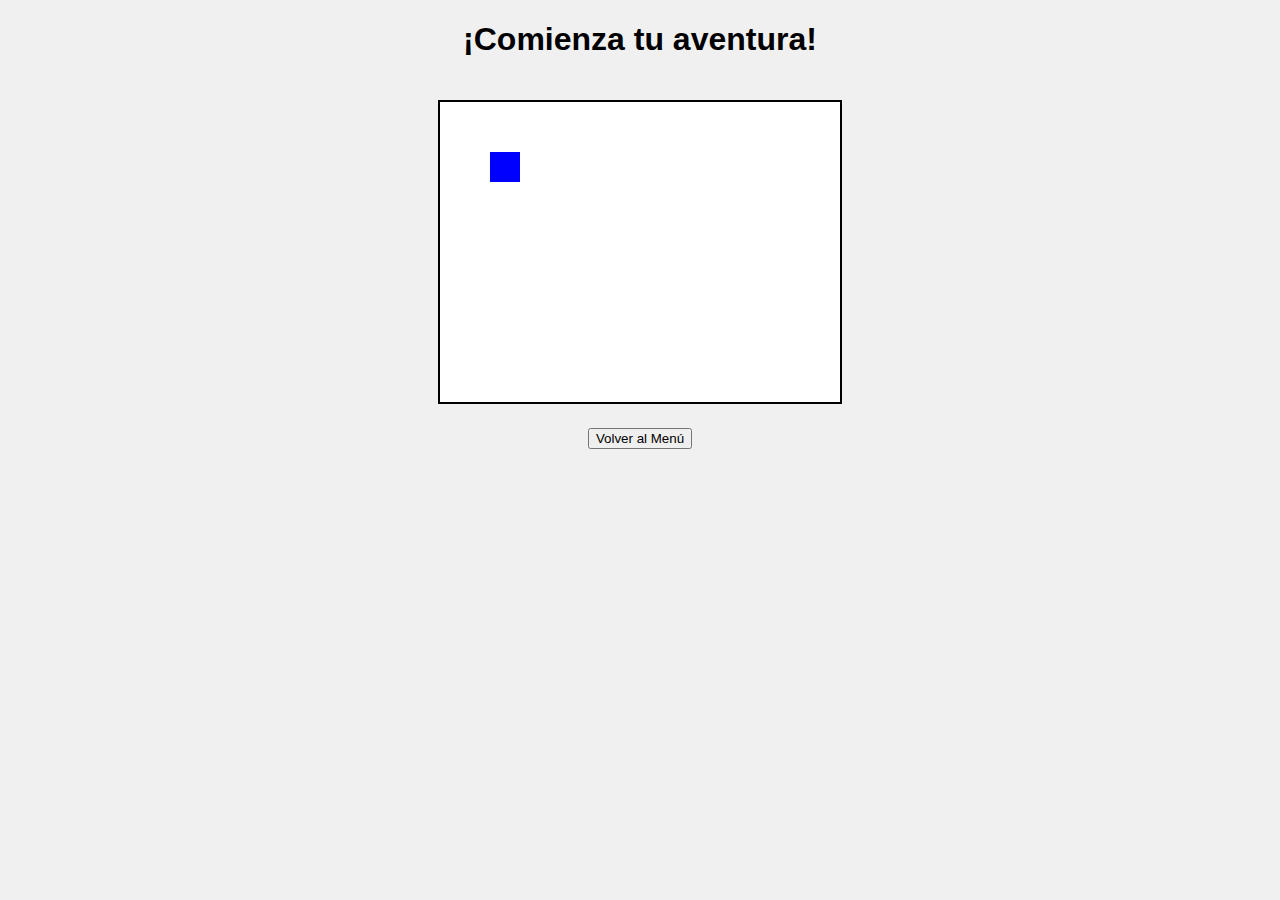
==== juego.html @ 34787569 "Create juego.html" ====
<!DOCTYPE html>
<html lang="es">
<head>
  <meta charset="UTF-8">
  <title>Juego - Sendero del Sol</title>
  <style>
    body {
      background-color: #f0f0f0;
      font-family: Arial, sans-serif;
      text-align: center;
      margin: 0;
    }
    #canvas {
      background-color: #fff;
      border: 2px solid #000;
      margin-top: 20px;
    }
    .volver {
      margin-top: 20px;
    }
  </style>
</head>
<body>
  <h1>¡Comienza tu aventura!</h1>
  <canvas id="canvas" width="400" height="300"></canvas>
  <br>
  <a href="index.html"><button class="volver">Volver al Menú</button></a>

  <script>
    const canvas = document.getElementById("canvas");
    const ctx = canvas.getContext("2d");

    let x = 50;
    let y = 50;

    function dibujar() {
      ctx.clearRect(0, 0, canvas.width, canvas.height);
      ctx.fillStyle = "blue";
      ctx.fillRect(x, y, 30, 30); // personaje cuadrado
    }

    document.addEventListener("keydown", function(event) {
      const step = 10;
      if (event.key === "ArrowRight") x += step;
      if (event.key === "ArrowLeft") x -= step;
      if (event.key === "ArrowUp") y -= step;
      if (event.key === "ArrowDown") y += step;
      dibujar();
    });

    dibujar();
  </script>
</body>
</html>
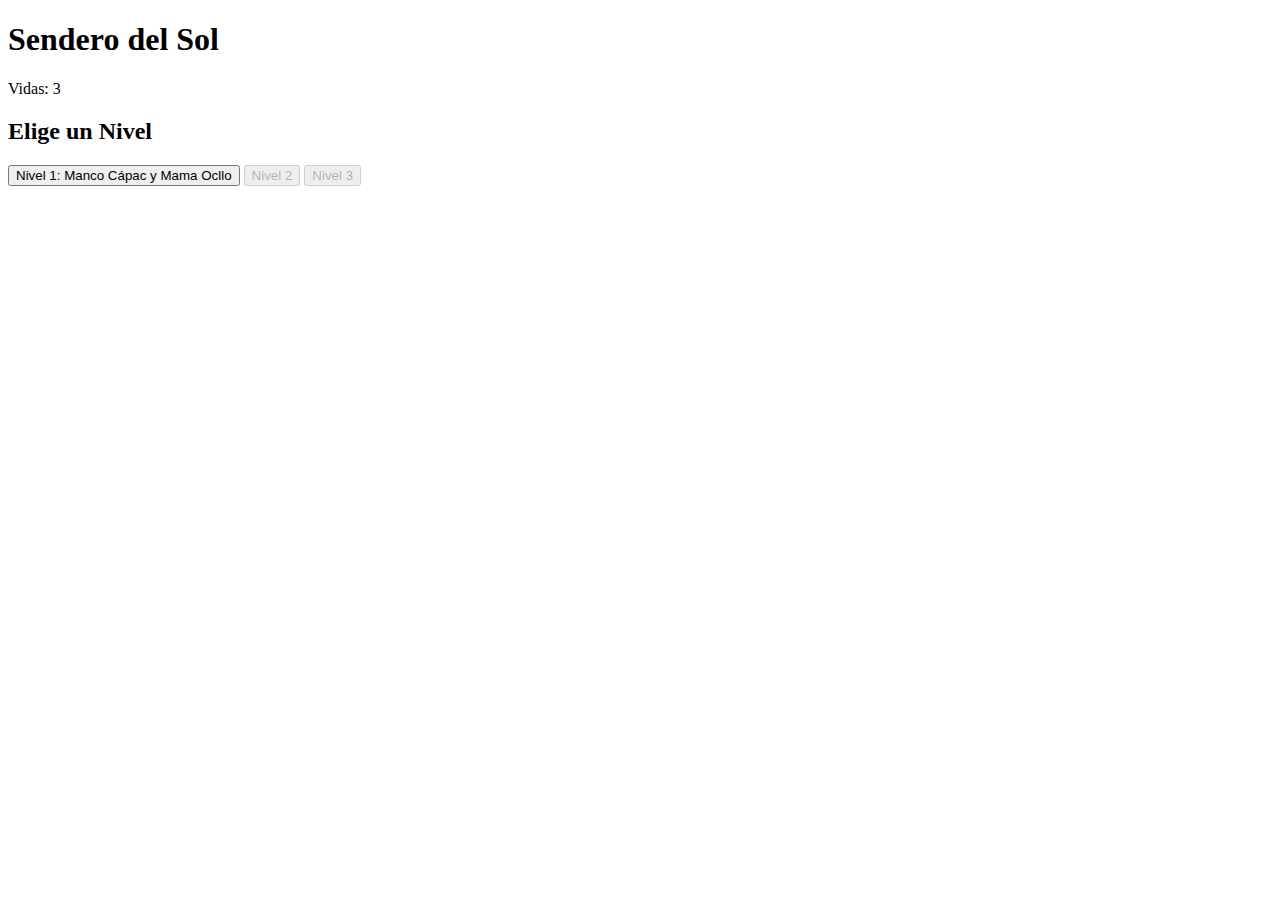
==== commit 334de7b4: "Create juego.html" ====
--- a/juego.html
+++ b/juego.html
@@ -2,53 +2,38 @@
 <html lang="es">
 <head>
   <meta charset="UTF-8">
-  <title>Juego - Sendero del Sol</title>
-  <style>
-    body {
-      background-color: #f0f0f0;
-      font-family: Arial, sans-serif;
-      text-align: center;
-      margin: 0;
-    }
-    #canvas {
-      background-color: #fff;
-      border: 2px solid #000;
-      margin-top: 20px;
-    }
-    .volver {
-      margin-top: 20px;
-    }
-  </style>
+  <title>Sendero del Sol - Juego</title>
+  <link rel="stylesheet" href="styles.css">
 </head>
 <body>
-  <h1>¡Comienza tu aventura!</h1>
-  <canvas id="canvas" width="400" height="300"></canvas>
-  <br>
-  <a href="index.html"><button class="volver">Volver al Menú</button></a>
+  <header>
+    <h1>Sendero del Sol</h1>
+    <p>Vidas: <span id="vidas">3</span></p>
+  </header>
 
-  <script>
-    const canvas = document.getElementById("canvas");
-    const ctx = canvas.getContext("2d");
+  <main>
+    <section id="menu-niveles">
+      <h2>Elige un Nivel</h2>
+      <button onclick="empezarNivel(1)">Nivel 1: Manco Cápac y Mama Ocllo</button>
+      <!-- futuros niveles -->
+      <button disabled>Nivel 2</button>
+      <button disabled>Nivel 3</button>
+    </section>
 
-    let x = 50;
-    let y = 50;
+    <section id="nivel-1" style="display: none;">
+      <h2>🌄 Nivel 1: El origen de los Incas</h2>
+      <img src="img/manco-capac.png" alt="Manco Cápac" width="200">
+      <p id="historia">Manco Cápac y Mama Ocllo emergen del lago Titicaca, enviados por el dios Sol para civilizar el mundo andino.</p>
 
-    function dibujar() {
-      ctx.clearRect(0, 0, canvas.width, canvas.height);
-      ctx.fillStyle = "blue";
-      ctx.fillRect(x, y, 30, 30); // personaje cuadrado
-    }
+      <div id="minijuegos">
+        <button onclick="mostrarTrivia()">🧠 Jugar Trivia</button>
+        <button onclick="mostrarMemoria()">🃏 Jugar Memoria</button>
+      </div>
 
-    document.addEventListener("keydown", function(event) {
-      const step = 10;
-      if (event.key === "ArrowRight") x += step;
-      if (event.key === "ArrowLeft") x -= step;
-      if (event.key === "ArrowUp") y -= step;
-      if (event.key === "ArrowDown") y += step;
-      dibujar();
-    });
+      <div id="resultado-juego" style="display: none;"></div>
+    </section>
+  </main>
 
-    dibujar();
-  </script>
+  <script src="script.js"></script>
 </body>
 </html>
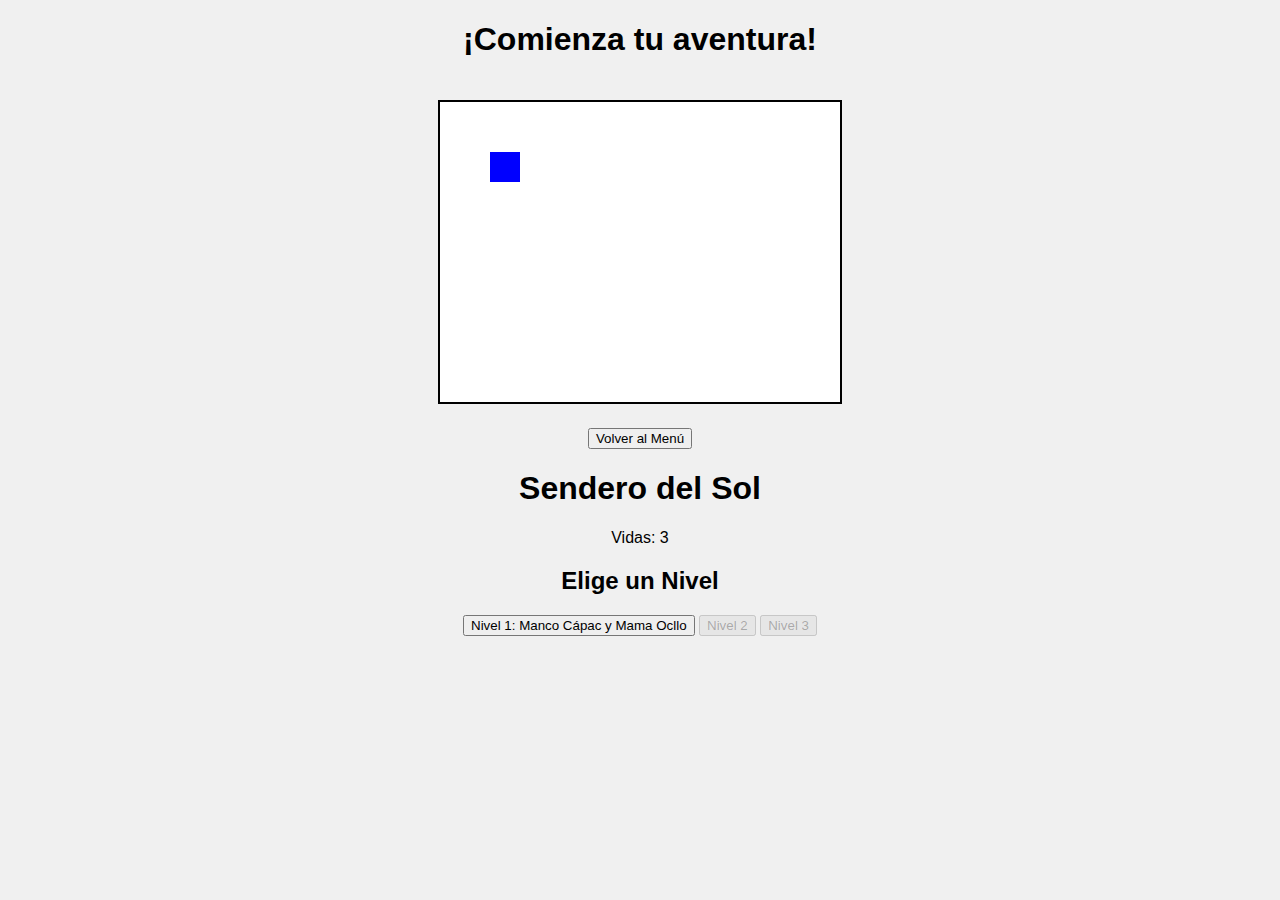
==== commit f1b55a53: "Update juego.html" ====
--- a/juego.html
+++ b/juego.html
@@ -1,3 +1,58 @@
+<!DOCTYPE html>
+<html lang="es">
+<head>
+  <meta charset="UTF-8">
+  <title>Juego - Sendero del Sol</title>
+  <style>
+    body {
+      background-color: #f0f0f0;
+      font-family: Arial, sans-serif;
+      text-align: center;
+      margin: 0;
+    }
+    #canvas {
+      background-color: #fff;
+      border: 2px solid #000;
+      margin-top: 20px;
+    }
+    .volver {
+      margin-top: 20px;
+    }
+  </style>
+</head>
+<body>
+  <h1>¡Comienza tu aventura!</h1>
+  <canvas id="canvas" width="400" height="300"></canvas>
+  <br>
+  <a href="index.html"><button class="volver">Volver al Menú</button></a>
+
+  <script>
+    const canvas = document.getElementById("canvas");
+    const ctx = canvas.getContext("2d");
+
+    let x = 50;
+    let y = 50;
+
+    function dibujar() {
+      ctx.clearRect(0, 0, canvas.width, canvas.height);
+      ctx.fillStyle = "blue";
+      ctx.fillRect(x, y, 30, 30); // personaje cuadrado
+    }
+
+    document.addEventListener("keydown", function(event) {
+      const step = 10;
+      if (event.key === "ArrowRight") x += step;
+      if (event.key === "ArrowLeft") x -= step;
+      if (event.key === "ArrowUp") y -= step;
+      if (event.key === "ArrowDown") y += step;
+      dibujar();
+    });
+
+    dibujar();
+  </script>
+</body>
+</html>
+
 <!DOCTYPE html>
 <html lang="es">
 <head>
